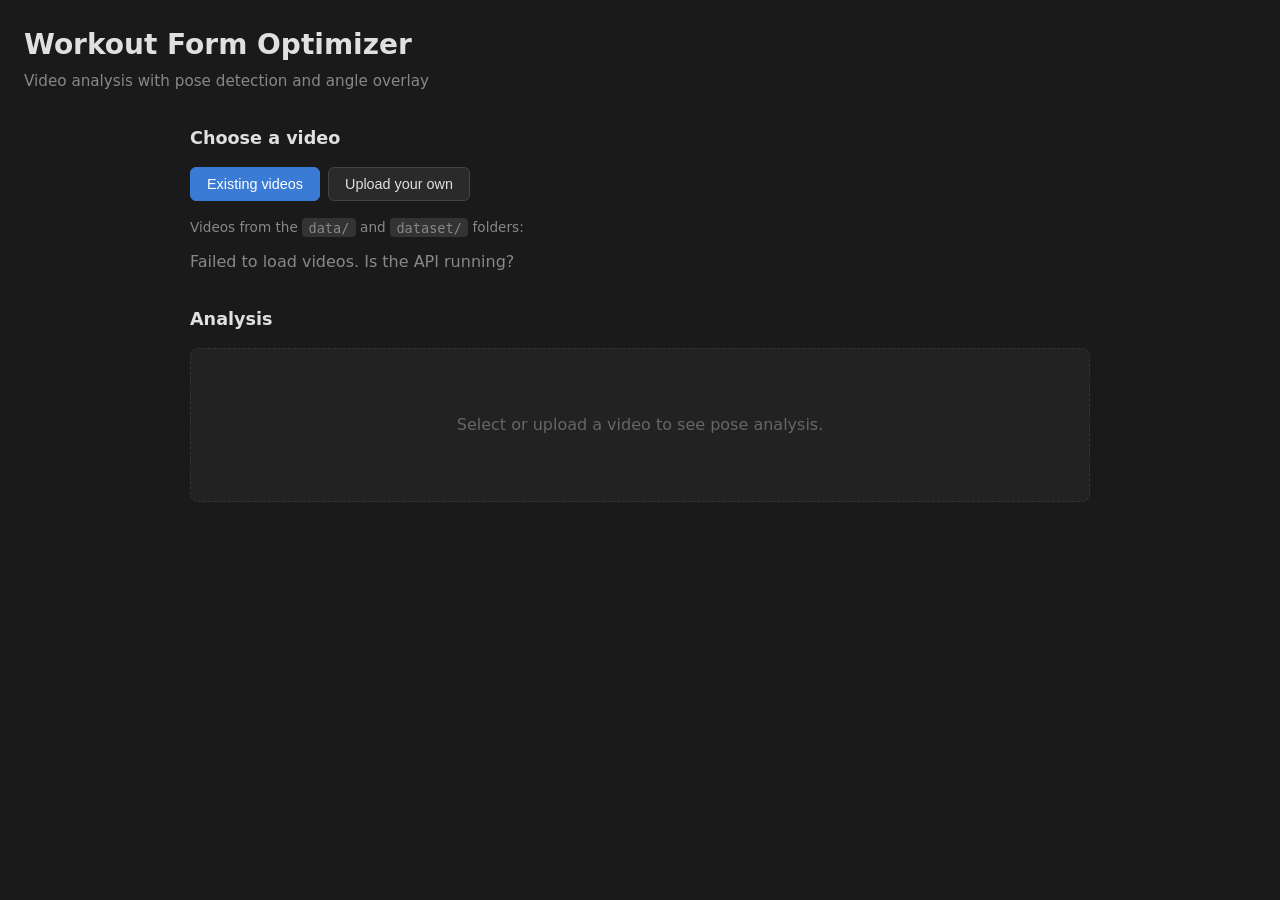
==== frontend/index.html @ 4ec9e67c "implemented simple frontend and apis, updated readme, updated requirements" ====
<!DOCTYPE html>
<html lang="en">
<head>
  <meta charset="UTF-8">
  <meta name="viewport" content="width=device-width, initial-scale=1.0">
  <title>Workout Form Optimizer</title>
  <link rel="stylesheet" href="style.css">
</head>
<body>
  <header>
    <h1>Workout Form Optimizer</h1>
    <p class="subtitle">Video analysis with pose detection and angle overlay</p>
  </header>

  <main>
    <section class="source-section">
      <h2>Choose a video</h2>
      <div class="tabs">
        <button class="tab active" data-tab="existing">Existing videos</button>
        <button class="tab" data-tab="upload">Upload your own</button>
      </div>

      <div id="existing-panel" class="panel active">
        <p class="hint">Videos from the <code>data/</code> and <code>dataset/</code> folders:</p>
        <div id="video-list" class="video-list">
          <span class="loading">Loading...</span>
        </div>
      </div>

      <div id="upload-panel" class="panel">
        <div class="upload-zone" id="upload-zone" role="button" tabindex="0">
          <span class="upload-text">Drop a video here or click to browse</span>
        </div>
        <input type="file" id="file-input" accept="video/*" hidden>
      </div>
    </section>

    <section class="player-section">
      <h2>Analysis</h2>
      <div id="cancel-area" class="cancel-area hidden">
        <button id="cancel-btn" type="button">Cancel</button>
      </div>
      <div id="progress-area" class="progress-area hidden">
        <div class="progress-bar">
          <div id="progress-fill" class="progress-fill"></div>
        </div>
        <span id="progress-text" class="progress-text">Processing...</span>
      </div>
      <div id="player-container" class="player-container hidden">
        <div class="video-wrapper">
          <video id="video" controls crossorigin="anonymous"></video>
          <canvas id="overlay"></canvas>
        </div>
        <div id="angle-display" class="angle-display"></div>
        <p id="status" class="status"></p>
      </div>
      <div id="placeholder" class="placeholder">
        <p>Select or upload a video to see pose analysis.</p>
      </div>
    </section>
  </main>

  <script src="app.js"></script>
</body>
</html>
---- frontend/style.css ----
* {
  box-sizing: border-box;
}

body {
  font-family: system-ui, -apple-system, sans-serif;
  margin: 0;
  padding: 1.5rem;
  background: #1a1a1a;
  color: #e0e0e0;
  line-height: 1.5;
}

header {
  margin-bottom: 2rem;
}

h1 {
  margin: 0;
  font-size: 1.75rem;
  font-weight: 600;
}

.subtitle {
  margin: 0.25rem 0 0;
  color: #888;
  font-size: 0.95rem;
}

h2 {
  margin: 0 0 1rem;
  font-size: 1.1rem;
  font-weight: 600;
}

main {
  max-width: 900px;
  margin: 0 auto;
}

.source-section {
  margin-bottom: 2rem;
}

.tabs {
  display: flex;
  gap: 0.5rem;
  margin-bottom: 1rem;
}

.tab {
  padding: 0.5rem 1rem;
  border: 1px solid #444;
  background: #2a2a2a;
  color: #e0e0e0;
  border-radius: 6px;
  cursor: pointer;
  font-size: 0.9rem;
}

.tab:hover {
  background: #333;
}

.tab.active {
  background: #3a7bd5;
  border-color: #3a7bd5;
  color: white;
}

.panel {
  display: none;
}

.panel.active {
  display: block;
}

.hint {
  color: #888;
  font-size: 0.85rem;
  margin-bottom: 0.75rem;
}

.hint code {
  background: #333;
  padding: 0.1rem 0.4rem;
  border-radius: 4px;
}

.video-list {
  display: flex;
  flex-direction: column;
  gap: 0.25rem;
  max-height: 280px;
  overflow-y: auto;
}

.folder-section {
  border: 1px solid #333;
  border-radius: 6px;
  background: #252525;
  overflow: hidden;
}

.folder-header {
  padding: 0.6rem 1rem;
  cursor: pointer;
  font-size: 0.95rem;
  font-weight: 500;
  display: flex;
  align-items: center;
  justify-content: space-between;
  user-select: none;
  transition: background 0.15s;
}

.folder-header:hover {
  background: #2a2a2a;
}

.folder-header::after {
  content: "▼";
  font-size: 0.7rem;
  color: #888;
  transition: transform 0.2s;
}

.folder-section.collapsed .folder-header::after {
  transform: rotate(-90deg);
}

.folder-content {
  padding: 0 0.5rem 0.5rem;
  display: flex;
  flex-direction: column;
  gap: 0.5rem;
  max-height: 180px;
  overflow-y: auto;
}

.folder-section.collapsed .folder-content {
  display: none;
}

.video-item {
  padding: 0.5rem 1rem;
  background: #2a2a2a;
  border: 1px solid #333;
  border-radius: 6px;
  cursor: pointer;
  font-size: 0.9rem;
  transition: background 0.15s;
}

.video-item:hover {
  background: #333;
}

.video-item.selected {
  border-color: #3a7bd5;
  background: #2a3a4a;
}

.loading {
  color: #888;
}

.upload-zone {
  display: flex;
  align-items: center;
  justify-content: center;
  min-height: 120px;
  border: 2px dashed #444;
  border-radius: 8px;
  background: #2a2a2a;
  cursor: pointer;
  transition: border-color 0.2s, background 0.2s;
}

.upload-zone:hover,
.upload-zone.dragover {
  border-color: #3a7bd5;
  background: #2a3a4a;
}

.upload-text {
  color: #888;
}

.player-section {
  margin-top: 2rem;
}

.cancel-area {
  margin-bottom: 1rem;
}

.cancel-area.hidden {
  display: none;
}

.progress-area {
  margin-bottom: 1rem;
}

.progress-area.hidden {
  display: none;
}

.progress-bar {
  height: 8px;
  background: #333;
  border-radius: 4px;
  overflow: hidden;
  margin-bottom: 0.5rem;
}

.progress-fill {
  height: 100%;
  background: #3a7bd5;
  border-radius: 4px;
  width: 0%;
  transition: width 0.15s ease;
}

.progress-text {
  font-size: 0.85rem;
  color: #888;
}

#cancel-btn {
  padding: 0.5rem 1rem;
  border: 1px solid #555;
  background: #333;
  color: #e0e0e0;
  border-radius: 6px;
  cursor: pointer;
  font-size: 0.9rem;
}

#cancel-btn:hover {
  background: #444;
}

.player-container {
  background: #222;
  border-radius: 8px;
  padding: 1rem;
  border: 1px solid #333;
}

.player-container.hidden {
  display: none;
}

.placeholder {
  padding: 3rem 2rem;
  text-align: center;
  color: #666;
  background: #222;
  border-radius: 8px;
  border: 1px dashed #333;
}

.placeholder.hidden {
  display: none;
}

.video-wrapper {
  position: relative;
  display: inline-block;
  max-width: 100%;
}

.video-wrapper video,
.video-wrapper canvas {
  display: block;
  max-width: 100%;
  height: auto;
}

.video-wrapper canvas {
  position: absolute;
  top: 0;
  left: 0;
  pointer-events: none;
}

.angle-display {
  margin-top: 1rem;
  padding: 0.75rem;
  background: #1a1a1a;
  border-radius: 6px;
  font-family: monospace;
  font-size: 0.85rem;
  min-height: 2rem;
}

.status {
  margin-top: 0.75rem;
  font-size: 0.85rem;
  color: #888;
}

.status.error {
  color: #e57373;
}

.status.processing {
  color: #81c784;
}
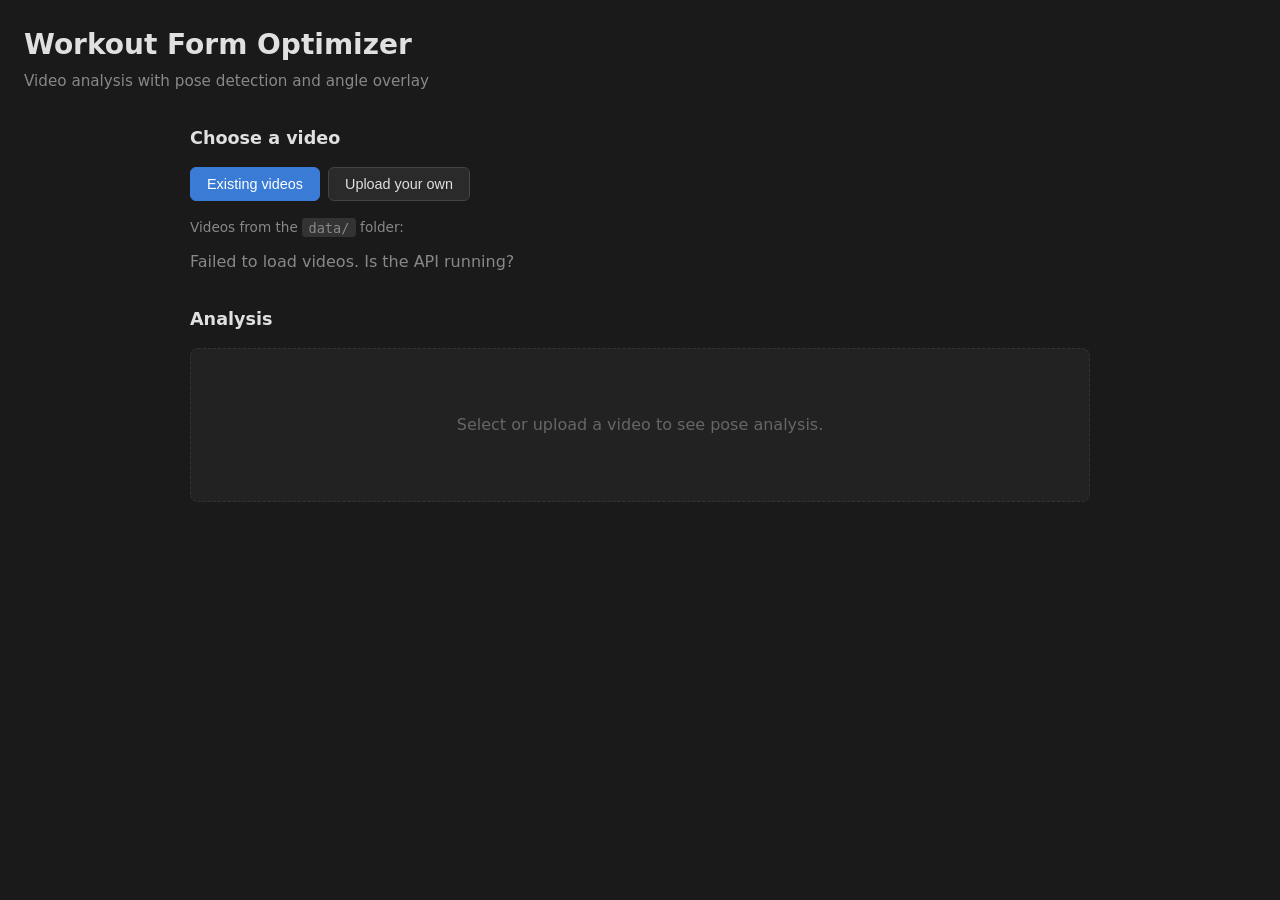
==== commit a759cf7f: "before merging main into branch" ====
--- a/frontend/index.html
+++ b/frontend/index.html
@@ -21,7 +21,7 @@
       </div>
 
       <div id="existing-panel" class="panel active">
-        <p class="hint">Videos from the <code>data/</code> and <code>dataset/</code> folders:</p>
+        <p class="hint">Videos from the <code>data/</code> folder:</p>
         <div id="video-list" class="video-list">
           <span class="loading">Loading...</span>
         </div>
